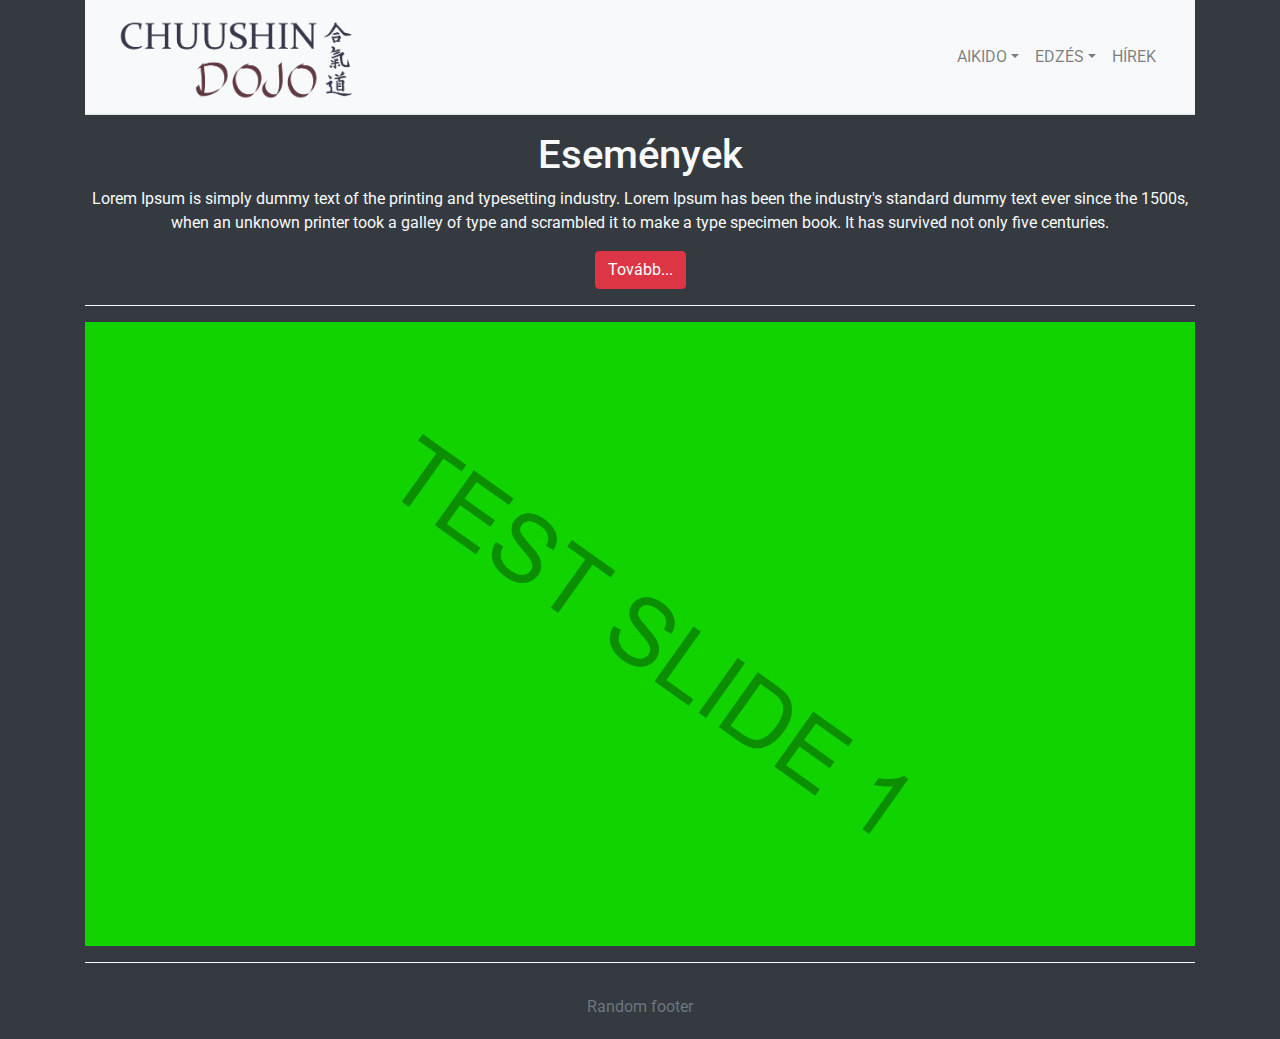
==== index.html @ 838c5b41 "theories" ====
<!DOCTYPE html>
<html>
  <head>
    <meta charset="UTF-8">
    <!-- Resposivity -->
    <meta name="viewport" content="width=device-width, initial-scale=1.0">
    <!-- CSS        -->
    <!--  <link type="text/css" href="css/index.css" rel="stylesheet"> -->
     <link type="text/css" href="css/indexBs.css" rel="stylesheet">
    <!-- JS         -->
    <!-- Fonts      -->
    <link href="https://fonts.googleapis.com/css2?family=Anton&family=Roboto:wght@300&display=swap" rel="stylesheet"> 
      <!--
            font-family: 'Anton', sans-serif;
            font-family: 'Roboto', sans-serif;
      -->
    <!-- Characters -->
    
    <link rel="stylesheet" href="https://cdnjs.cloudflare.com/ajax/libs/font-awesome/4.7.0/css/font-awesome.min.css">
    
    <!-- Bootstrap -->
    <link rel="stylesheet" href="https://stackpath.bootstrapcdn.com/bootstrap/4.5.2/css/bootstrap.min.css" integrity="sha384-JcKb8q3iqJ61gNV9KGb8thSsNjpSL0n8PARn9HuZOnIxN0hoP+VmmDGMN5t9UJ0Z" crossorigin="anonymous">
    
    <title>Chuushin Dojo</title>

  </head>
  <body class="bg-dark w-100">
      <div class="container">
              <header>
                  <nav class="navbar navbar-expand-sm navbar-light bg-light mb-3  border-bottom">
                    <div class="container">
                        <a class="navbar-brand" href="#">
                          <img id="headerLogo" src="assets/logo.png" alt="Logo" style="max-height: 5.5rem">
                        </a>
                        <ul class="navbar-nav">
                            <li class="nav-item dropdown">
                                <a href="index.html" class="nav-link dropdown-toggle" data-toggle="dropdown">AIKIDO</a>
                                <div class="dropdown-menu">
                                    <a href="aikidoHist.html" class="dropdown-item">Az aikido története</a>
                                    <a href="masters.html" class="dropdown-item">Mesterek</a>
                                    <a href="theories.html" class="dropdown-item">Gondolatok</a>
                                </div>
                            </li>
                            <li class="nav-item dropdown">
                                <a href="#" class="nav-link dropdown-toggle" data-toggle="dropdown">EDZÉS</a>
                                <div class="dropdown-menu">
                                    <a href="#" class="dropdown-item">Tagoknak</a>
                                </div>
                            </li> 
                            <li class="nav-item">
                                <a class="nav-link" href="#">HÍREK</a>
                            </li>
                        </ul>
                    </div>
                  </nav>
              </header>
          
          
          
              <div id="content1" class="row">
                <div class="col text-center">
                  <h1 class="text text-light">Események</h1>
                  <p class="text text-light">Lorem Ipsum is simply dummy text of the printing and typesetting industry. Lorem Ipsum has been the industry's standard dummy text ever since the 1500s, when an unknown printer took a galley of type and scrambled it to make a type specimen book. It has survived not only five centuries.</p>
                  <button class="btn btn-danger" type="button">Tovább...</button>
                    <hr class="border-light">
                </div>

                <div class="col">
                  <img class="img-fluid" src="assets/testSlide1.png" >
                </div>
              </div>
              
              <div id="content2" class="row">
                <div class="col text-center mb-3">
                  <h1 class="text text-light">Hírek</h1>
                  <p class="text text-light">Lorem Ipsum is simply dummy text of the printing and typesetting industry. Lorem Ipsum has been the industry's standard dummy text ever since the 1500s, when an unknown printer took a galley of type and scrambled it to make a type specimen book. It has survived not only five centuries.</p>
                  <button class="btn btn-danger" type="button">Tovább...</button>
                    <hr class="border-light">
                </div>

                <div class="col">
                  <img class="img-fluid" src="assets/testSlide2.png" >
                </div>
              </div>
          
          <hr class="border-light">
          
          <div class="row no-gutters text-center mt-3 mb-1 w-100">
              <span class="col m-3 text text-center text-secondary">Random footer</span>
          </div>
    
      </div>


<!-- JS -->
    
    <script>
      var i  = true;
      slideShow();
      
      function slideShow() {
        var c1 = document.getElementById("content1");
        var c2 = document.getElementById("content2");

        if(i) {
          c2.style.display ="none";
          c1.style.display = "block";
          i = false;
          setTimeout(slideShow, 9000);
        }
        else{
          c1.style.display ="none";
          c2.style.display ="block";
          i = true;
          setTimeout(slideShow, 9000);
        }
      }
    </script>
    
    <script src="https://code.jquery.com/jquery-3.3.1.slim.min.js" integrity="sha384-q8i/X+965DzO0rT7abK41JStQIAqVgRVzpbzo5smXKp4YfRvH+8abtTE1Pi6jizo"
        crossorigin="anonymous"></script>
    <script src="https://cdnjs.cloudflare.com/ajax/libs/popper.js/1.14.3/umd/popper.min.js" integrity="sha384-ZMP7rVo3mIykV+2+9J3UJ46jBk0WLaUAdn689aCwoqbBJiSnjAK/l8WvCWPIPm49"
        crossorigin="anonymous"></script>
    <script src="https://stackpath.bootstrapcdn.com/bootstrap/4.1.1/js/bootstrap.min.js" integrity="sha384-smHYKdLADwkXOn1EmN1qk/HfnUcbVRZyYmZ4qpPea6sjB/pTJ0euyQp0Mk8ck+5T"
        crossorigin="anonymous"></script>
  </body>
</html>
---- css/index.css ----
* {
  box-sizing: border-box;
  color: white;
}
body {
  margin:  0;
  padding: 0;
  width:   100vw;
  height:  100vh;
  font-family: 'Roboto', sans-serif;
  background-color: black;
}

#page {
/*  background-image: url(../assets/mncs%20body%20bg.png);
  background-size: cover; */
  height: 100%;
  width: 90vw;
  text-align: center;
  margin-left: 5vw;
}

h2 {
  font-family: 'Anton', sans-serif;
}

nav {
  background-color: black;
  width: 100vw;
  height: 4rem;
  text-align: center;
  position: fixed;
  border-bottom: 1px solid #4f555b; 
  z-index: 1;
}

/* Aikido gomb */
.aikidoDList {
  display:        inline-block;
  overflow:       hidden;
}

.aikidoDList .aikidoBtn {
  position:         relative;
  top:              10px;
  font-size:        20px;
  font-family:      'Roboto', sans-serif;
  border:           none;
  outline:          none;
  color:            white;
  padding:          14px 16px;
  background-color: inherit;
  margin:           0;
  cursor:           pointer;
}

.aikidoDropDownContent {
  display:          none;
  position:         absolute;
  background-color: #f9f9f9;
  min-width:        160px;
  box-shadow:       0px 8px 16px 0px rgba(0,0,0,0.2);
  z-index:          1;
}

.aikidoDropDownContent a {
  float:           none;
  color:           black;
  padding:         12px 16px;
  text-decoration: none;
  display:         block;
  text-align:      left;
}

.aikidoDropDownContent a:hover {
  background-color: rgb(54,55,75);
  color:            white;
}

.aikidoDList:hover .aikidoDropDownContent {
  display:block;
}

/* Hírek gomb */
#menuNews {
  position:         relative;
  top:              -10px;
  display:          inline-block;
  overflow:         hidden;
  font-size:        20px; 
  font-family:      'Roboto', sans-serif;
  border:           none;
  outline:          none;
  color:            white;
  padding:          14px 16px;
  background-color: inherit;
  margin:           0;
  cursor:           pointer;
}

/* Edzés gomb */
.edzesDList {
  display:  inline-block;
  overflow: hidden;
}

.edzesDList .edzesBtn {
  position:         relative;
  top:              10px;
  font-size:        20px; 
  font-family:      'Roboto', sans-serif;
  border:           none;
  outline:          none;
  color:            white;
  padding:          14px 16px;
  background-color: inherit;
  margin:           0;
  cursor:           pointer;
}

.edzesDropDownContent {
  display:          none;
  position:         absolute;
  background-color: #f9f9f9;
  min-width:        160px;
  box-shadow:       0px 8px 16px 0px rgba(0,0,0,0.2);
  z-index:          1;
}

.edzesDropDownContent a {
  float:           none;
  color:           black;
  padding:         12px 16px;
  text-decoration: none;
  display:         block;
  text-align:      left;
}

.edzesDropDownContent a:hover {
  background-color: rgb(54,55,75);
  color:            white;
}

.edzesDList:hover .edzesDropDownContent {
  display: block;
}

/* Szociális média gombok */
#socialMediaButtons {
  position:         relative;
  top:              -15px;
  display:          inline-block;
  cursor:           pointer;
}

#centerImageBox {
  position: relative;
  top: 5rem;
  text-align: center;
}

/* Logo */
#headerLogo {
  max-height: 5rem;
}

/* Contentbox */
#contentBox {
  padding-top: 5vh;
  height: 80vh;
}

/* Első content */
#upperContent {
  display: none;
}

/* Második content */
#lowerContent {
  display: inline-block;
}

.contentBoxImage {
  display: inline-block;
  position: relative;
  top: 5rem;
  left: 30vw;
  height: 40rem;
  float: left;
}

.text {
  display: inline-block;
  position: relative;
  top: 5rem;
  right: 50vw;
  width: 30%;
  border-right: 1px solid #4f555b;
  padding: 5rem;
  float:left;
  height: 40rem;
}

.text button {
  color:black;
}

/* Footer */
footer {
  position: fixed;
  width: 100vw;
  bottom: 0;
  color: white;
  background-color: black;
  border-top: 1px solid #4f555b;
  padding-right: 5vw;
}
---- css/indexBs.css ----
#content1 {
  display: none;
}

#content2 {
  display: none;
}

footer {
  
}
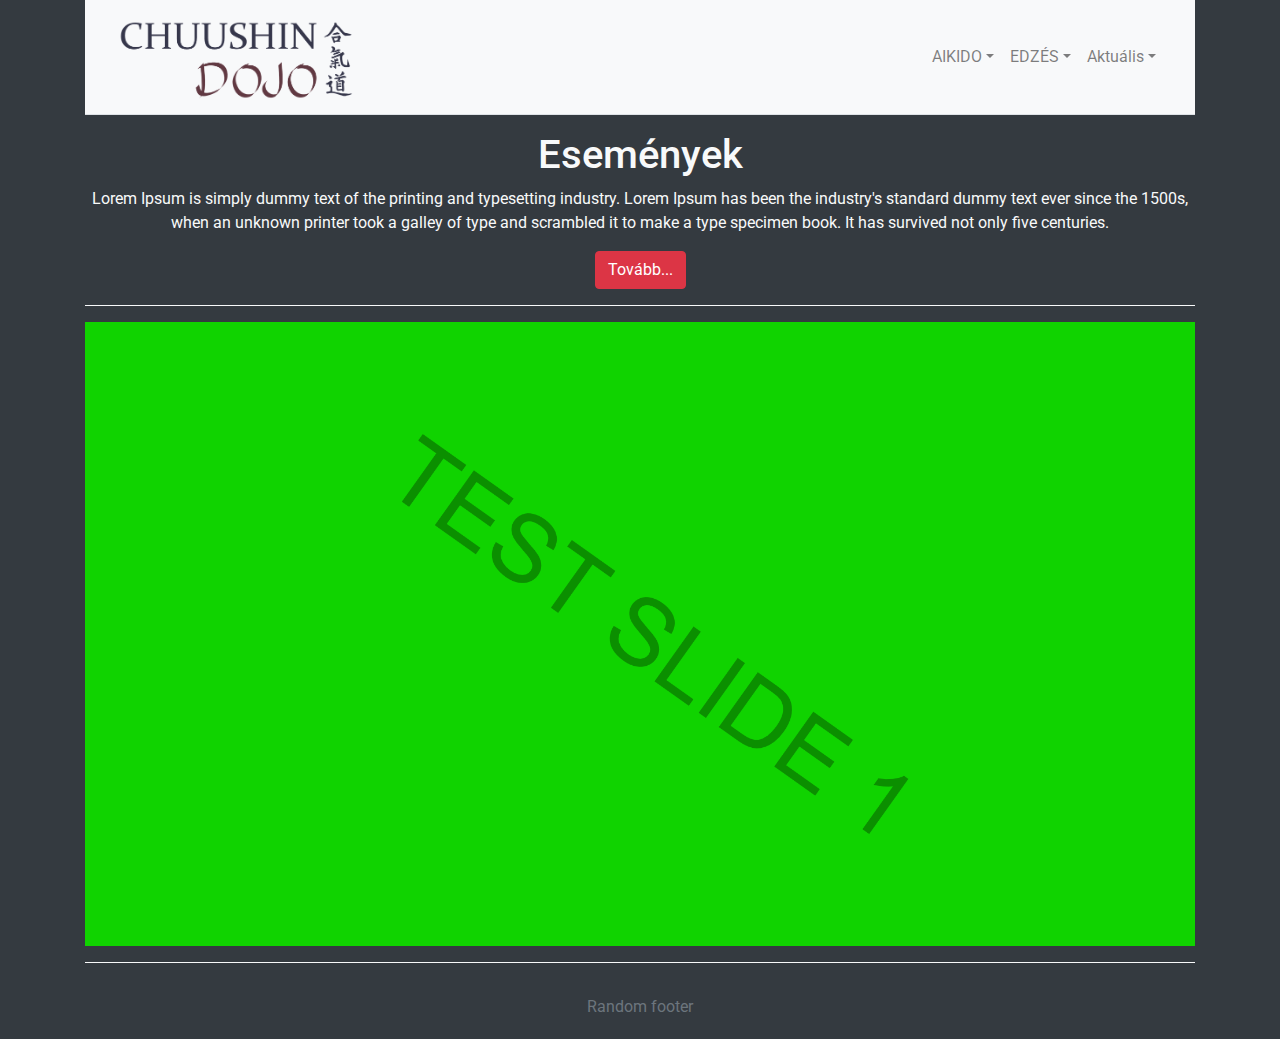
==== commit 0eff29fb: "menu upgrade" ====
--- a/index.html
+++ b/index.html
@@ -1,5 +1,5 @@
 <!DOCTYPE html>
-<html>
+<html lang="hu">
   <head>
     <meta charset="UTF-8">
     <!-- Resposivity -->
@@ -8,6 +8,7 @@
     <!--  <link type="text/css" href="css/index.css" rel="stylesheet"> -->
      <link type="text/css" href="css/indexBs.css" rel="stylesheet">
     <!-- JS         -->
+      
     <!-- Fonts      -->
     <link href="https://fonts.googleapis.com/css2?family=Anton&family=Roboto:wght@300&display=swap" rel="stylesheet"> 
       <!--
@@ -27,32 +28,37 @@
   <body class="bg-dark w-100">
       <div class="container">
               <header>
-                  <nav class="navbar navbar-expand-sm navbar-light bg-light mb-3  border-bottom">
-                    <div class="container">
-                        <a class="navbar-brand" href="#">
-                          <img id="headerLogo" src="assets/logo.png" alt="Logo" style="max-height: 5.5rem">
-                        </a>
-                        <ul class="navbar-nav">
-                            <li class="nav-item dropdown">
-                                <a href="index.html" class="nav-link dropdown-toggle" data-toggle="dropdown">AIKIDO</a>
-                                <div class="dropdown-menu">
-                                    <a href="aikidoHist.html" class="dropdown-item">Az aikido története</a>
-                                    <a href="masters.html" class="dropdown-item">Mesterek</a>
-                                    <a href="theories.html" class="dropdown-item">Gondolatok</a>
-                                </div>
-                            </li>
-                            <li class="nav-item dropdown">
-                                <a href="#" class="nav-link dropdown-toggle" data-toggle="dropdown">EDZÉS</a>
-                                <div class="dropdown-menu">
-                                    <a href="#" class="dropdown-item">Tagoknak</a>
-                                </div>
-                            </li> 
-                            <li class="nav-item">
-                                <a class="nav-link" href="#">HÍREK</a>
-                            </li>
-                        </ul>
-                    </div>
-                  </nav>
+                 <nav class="navbar navbar-expand-lg navbar-light bg-light mb-3  border-bottom">
+                <div class="container">
+                  <a class="navbar-brand" href="index.html">
+                    <img id="headerLogo" src="assets/logo.png" alt="Logo" style="max-height: 5.5rem">
+                  </a>
+                  <ul class="navbar-nav">
+                    <li class="nav-item dropdown">
+                       <a href="index.html" class="nav-link dropdown-toggle" data-toggle="dropdown">AIKIDO</a>
+                       <div class="dropdown-menu">
+                           <a href="aikidoHist.html" class="dropdown-item">Az aikido története</a>
+                           <a href="masters.html"    class="dropdown-item">Mesterek</a>
+                           <a href="theories.html"   class="dropdown-item">Gondolatok</a>
+                       </div>
+                   </li>
+                   <li class="nav-item dropdown">
+                       <a href="training.html" class="nav-link dropdown-toggle" data-toggle="dropdown">EDZÉS</a>
+                       <div class="dropdown-menu">
+                           <a href="training.html" class="dropdown-item">Az edzésekről</a>
+                           <a href="forMembers.html" class="dropdown-item">Tagoknak</a>
+                       </div>
+                   </li> 
+                   <li class="nav-item dropdown">
+                       <a href="#" class="nav-link dropdown-toggle" data-toggle="dropdown">Aktuális</a>
+                       <div class="dropdown-menu">
+                           <a class="dropdown-item" href="news.html">Hírek</a>
+                           <a class="dropdown-item" href="programs.html">Események</a>
+                       </div>
+                   </li>
+               </ul>
+              </div>
+             </nav>
               </header>
           
           
@@ -61,7 +67,7 @@
                 <div class="col text-center">
                   <h1 class="text text-light">Események</h1>
                   <p class="text text-light">Lorem Ipsum is simply dummy text of the printing and typesetting industry. Lorem Ipsum has been the industry's standard dummy text ever since the 1500s, when an unknown printer took a galley of type and scrambled it to make a type specimen book. It has survived not only five centuries.</p>
-                  <button class="btn btn-danger" type="button">Tovább...</button>
+                  <a class="btn btn-danger" href="programs.html">Tovább...</a>
                     <hr class="border-light">
                 </div>
 
@@ -74,7 +80,7 @@
                 <div class="col text-center mb-3">
                   <h1 class="text text-light">Hírek</h1>
                   <p class="text text-light">Lorem Ipsum is simply dummy text of the printing and typesetting industry. Lorem Ipsum has been the industry's standard dummy text ever since the 1500s, when an unknown printer took a galley of type and scrambled it to make a type specimen book. It has survived not only five centuries.</p>
-                  <button class="btn btn-danger" type="button">Tovább...</button>
+                    <a class="btn btn-danger" href="news.html">Tovább...</a>
                     <hr class="border-light">
                 </div>
 
@@ -94,27 +100,8 @@
 
 <!-- JS -->
     
-    <script>
-      var i  = true;
-      slideShow();
-      
-      function slideShow() {
-        var c1 = document.getElementById("content1");
-        var c2 = document.getElementById("content2");
-
-        if(i) {
-          c2.style.display ="none";
-          c1.style.display = "block";
-          i = false;
-          setTimeout(slideShow, 9000);
-        }
-        else{
-          c1.style.display ="none";
-          c2.style.display ="block";
-          i = true;
-          setTimeout(slideShow, 9000);
-        }
-      }
+    <script type="text/javascript"  src="js/slideShow.js"> 
+        slideShow();
     </script>
     
     <script src="https://code.jquery.com/jquery-3.3.1.slim.min.js" integrity="sha384-q8i/X+965DzO0rT7abK41JStQIAqVgRVzpbzo5smXKp4YfRvH+8abtTE1Pi6jizo"
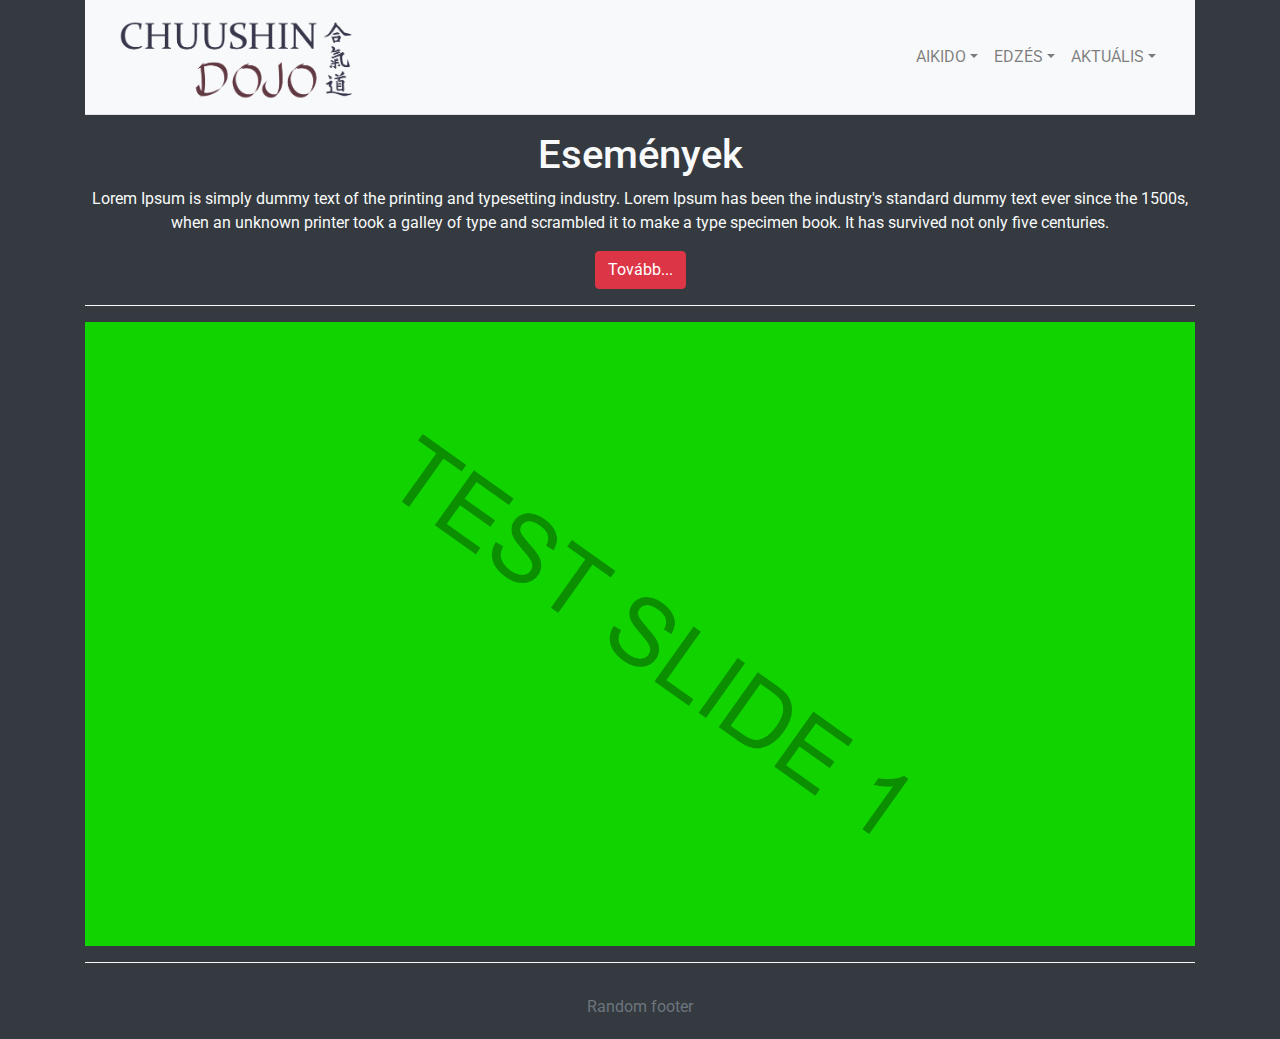
==== commit 3c3fa22b: "Menu repair" ====
--- a/index.html
+++ b/index.html
@@ -50,7 +50,7 @@
                        </div>
                    </li> 
                    <li class="nav-item dropdown">
-                       <a href="#" class="nav-link dropdown-toggle" data-toggle="dropdown">Aktuális</a>
+                       <a href="#" class="nav-link dropdown-toggle" data-toggle="dropdown">AKTUÁLIS</a>
                        <div class="dropdown-menu">
                            <a class="dropdown-item" href="news.html">Hírek</a>
                            <a class="dropdown-item" href="programs.html">Események</a>
